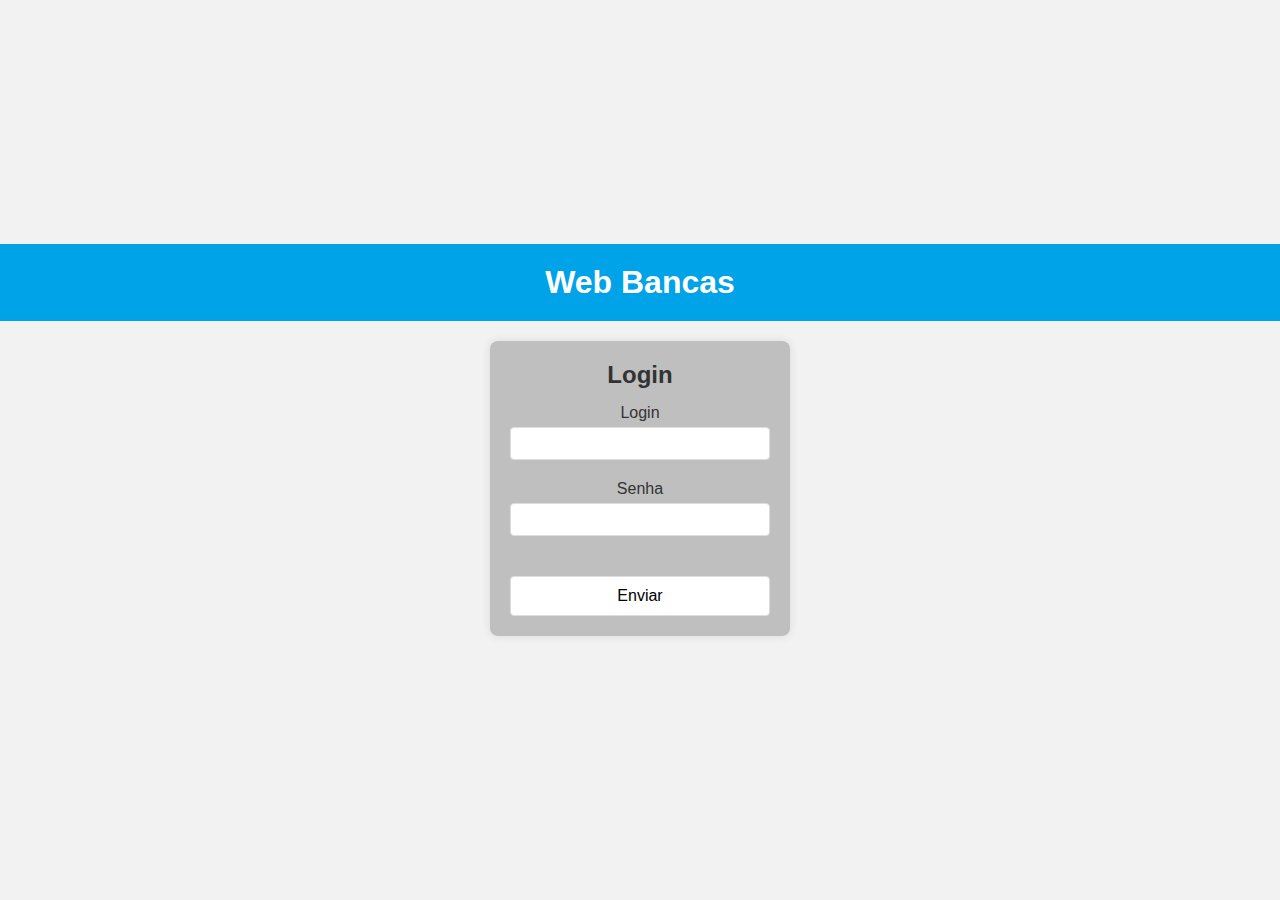
==== templates/index.html @ b65f21ba "first commit" ====
<!DOCTYPE html>
<html lang="en">
<head>
    <meta charset="UTF-8">
    <title>Web Bancas</title>
    <link rel="stylesheet" href="..//static//style.css">
</head>
<body>
    <header>
        <h1>Web Bancas</h1>
    </header>
    <main>
        <div class="login-container">
            <h2>Login</h2>
            <form action="/fazerlogin" method="post">
                <label for="username">Login</label>
                <input type="text" id="username" name="login">

                <label for="password">Senha</label>
                <input type="password" id="password" name="senha">

                <button type="submit">Enviar</button>
            </form>
        </div>
    </main>
</body>
</html>
---- static/style.css ----
* {
    margin: 0;
    padding: 0;
    box-sizing: border-box;
}

body {
    font-family: Arial, sans-serif;
    display: flex;
    flex-direction: column;
    align-items: center;
    justify-content: center;
    min-height: 100vh;
    background-color: #f2f2f2;
}

header {
    width: 100%;
    background-color: #00a2e8;
    padding: 20px 0;
    text-align: center;
}

header h1 {
    color: white;
    font-size: 2em;
}

main {
    display: flex;
    justify-content: center;
    align-items: center;
    width: 100%;
    padding: 20px;
}

.login-container {
    background-color: #bfbfbf;
    padding: 20px;
    width: 300px;
    text-align: center;
    border-radius: 8px;
    box-shadow: 0px 0px 10px rgba(0, 0, 0, 0.1);
}

.login-container h2 {
    margin-bottom: 15px;
    font-size: 1.5em;
    color: #333;
}

.login-container label {
    display: block;
    margin: 10px 0 5px;
    font-size: 1em;
    color: #333;
}

.login-container input {
    width: 100%;
    padding: 8px;
    margin-bottom: 10px;
    border: 1px solid #ddd;
    border-radius: 4px;
}

.login-container button {
    width: 100%;
    padding: 10px;
    background-color: white;
    border: 1px solid #ddd;
    border-radius: 4px;
    margin-top: 30px;
    cursor: pointer;
    font-size: 1em;
    transition: background-color 0.3s ease;
}

.login-container button:hover {
    background-color: #e0e0e0;
}
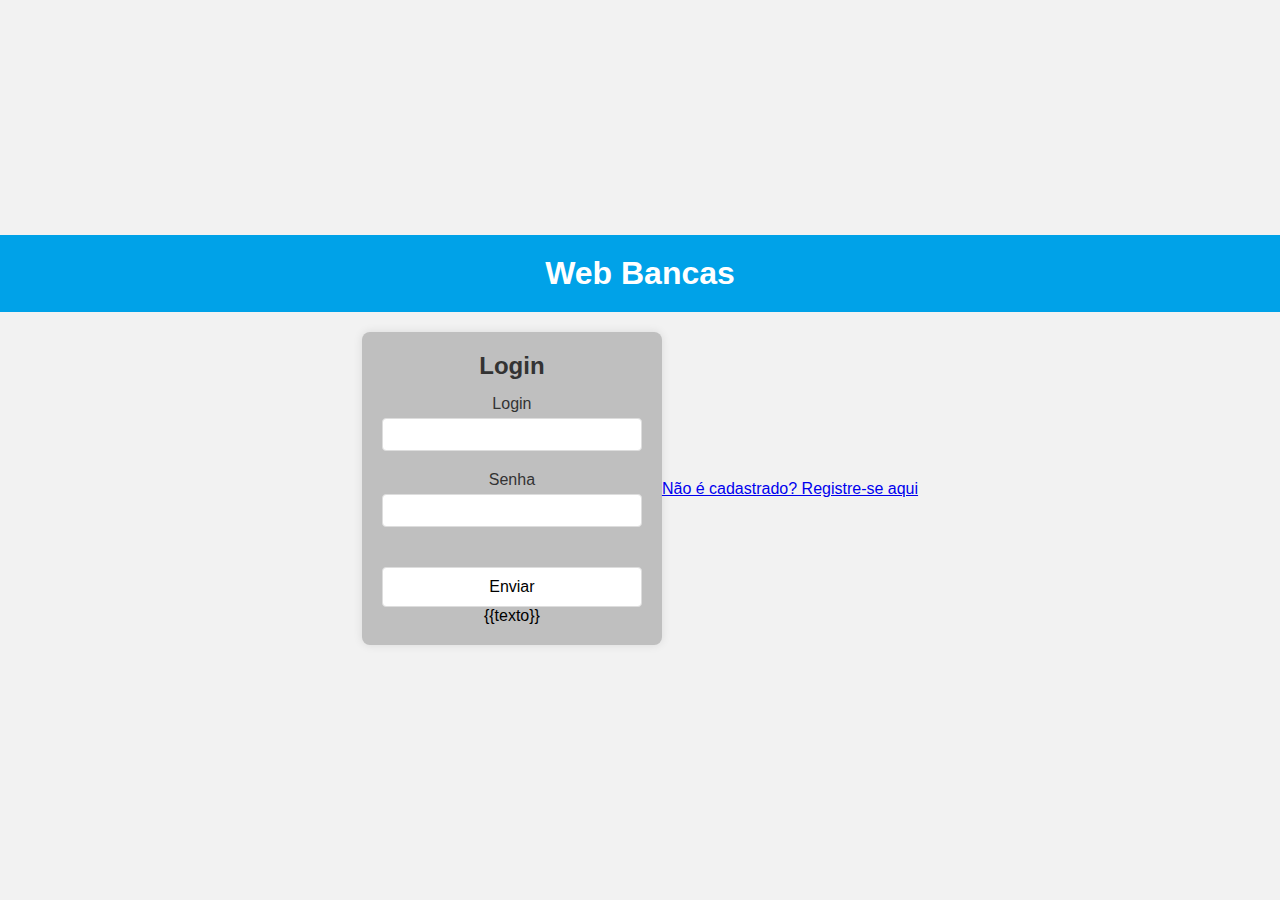
==== commit 13d0de65: "aula 0901" ====
--- a/templates/index.html
+++ b/templates/index.html
@@ -21,7 +21,11 @@
 
                 <button type="submit">Enviar</button>
             </form>
+
+            <p>{{texto}}</p>
         </div>
+
+        <a href="/mostrar_cadastro">Não é cadastrado? Registre-se aqui</a>
     </main>
 </body>
 </html>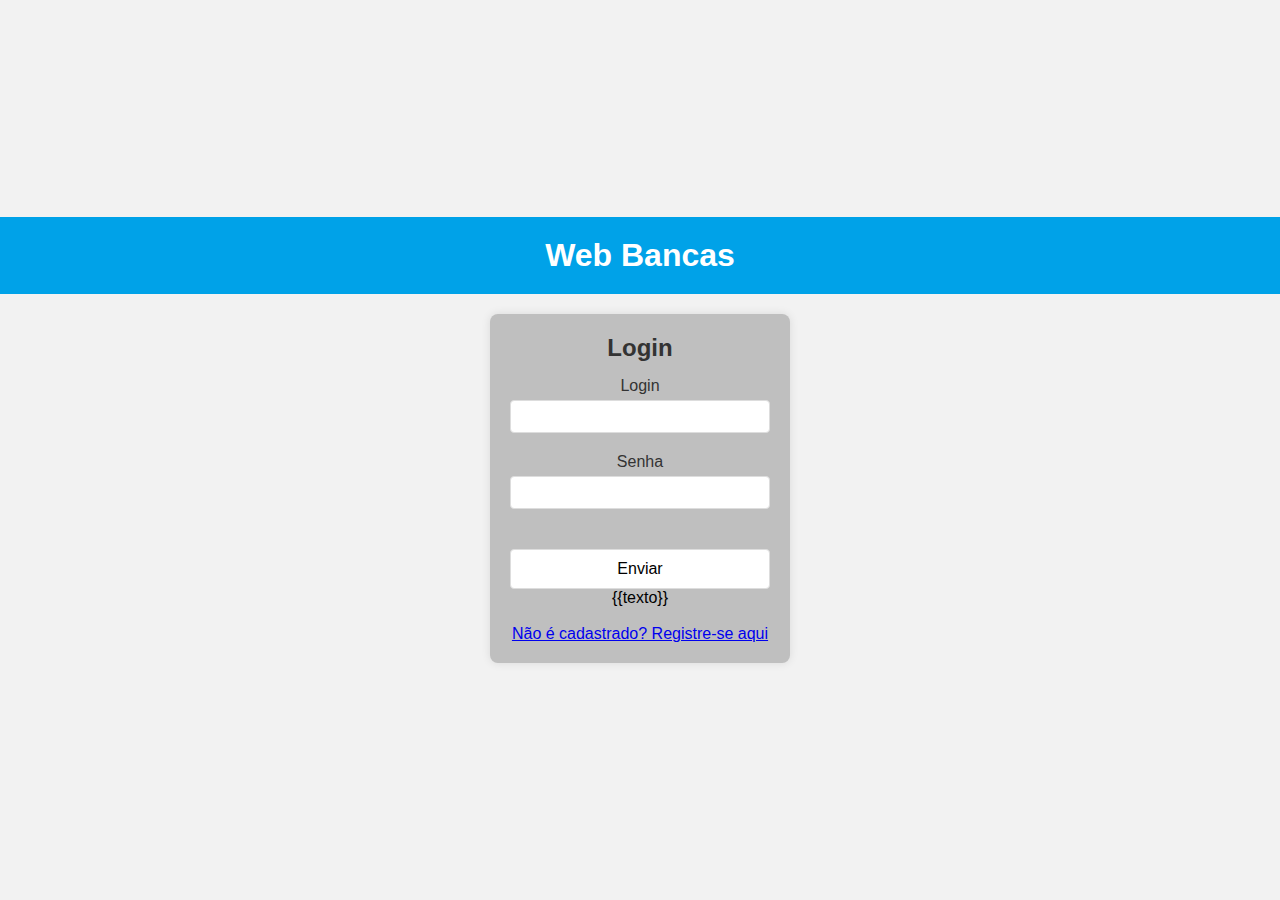
==== commit a1cfa713: "aula 1001" ====
--- a/templates/index.html
+++ b/templates/index.html
@@ -23,9 +23,11 @@
             </form>
 
             <p>{{texto}}</p>
+            <br>
+            <a href="/mostrar_cadastro">Não é cadastrado? Registre-se aqui</a>
         </div>
 
-        <a href="/mostrar_cadastro">Não é cadastrado? Registre-se aqui</a>
+
     </main>
 </body>
 </html>